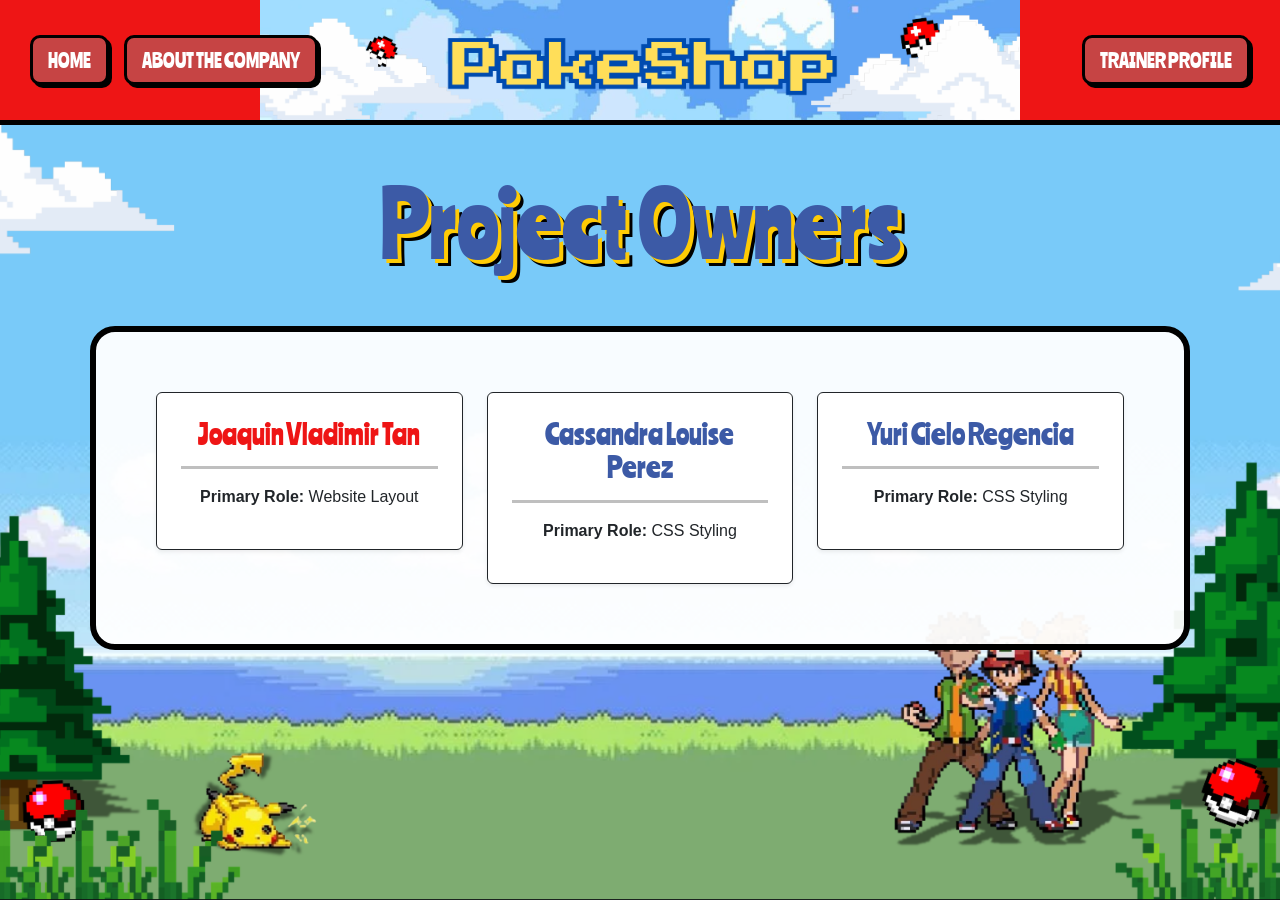
==== about.html @ a9708302 "Update about.html" ====
<!DOCTYPE html>
<html lang="en">
<head>
  <meta charset="UTF-8">
  <title>About the Company</title>
  <link href="https://cdn.jsdelivr.net/npm/bootstrap@5.3.0/dist/css/bootstrap.min.css" rel="stylesheet">
  <link rel="stylesheet" href="style.css">
  <link href="https://fonts.googleapis.com/css2?family=Ranchers&display=swap" rel="stylesheet">
</head>
<body>

  <header>
    <div class="top-header">
      <div class="header-left">
        <a href="index.html">HOME</a>
        <a href="about.html">ABOUT THE COMPANY</a>
      </div>
      <div class="header-right">
        <a href="#">TRAINER PROFILE</a>
      </div>
    </div>
  </header>

  <div class="greet"><h1>Project Owners</h1></div>

  <div id="wrapper" class="mx-auto" style="max-width: 1100px; margin-top: 50px;">
    <div style="background: rgba(255,255,255,0.95); border: 6px solid #000; border-radius: 25px; padding: 60px;">
      
      <div class="row text-center gy-4">
        <div class="col-md-4">
          <div class="p-4 border border-dark rounded bg-white shadow-sm">
            <h3 style="font-family:'Ranchers'; color:#EE1515;">Joaquin Vladimir Tan</h3>
            <hr style="border-top: 3px solid #000;">
            <p><strong>Primary Role:</strong> Website Layout</p>
          </div>
        </div>
        <div class="col-md-4">
          <div class="p-4 border border-dark rounded bg-white shadow-sm">
            <h3 style="font-family:'Ranchers'; color:#3C5AA6;">Cassandra Louise Perez</h3>
            <hr style="border-top: 3px solid #000;">
            <p><strong>Primary Role:</strong> CSS Styling</p>
          </div>
        </div>
        <div class="col-md-4">
          <div class="p-4 border border-dark rounded bg-white shadow-sm">
            <h3 style="font-family:'Ranchers'; color:#3C5AA6;">Yuri Cielo Regencia</h3>
            <hr style="border-top: 3px solid #000;">
            <p><strong>Primary Role:</strong> CSS Styling</p>
          </div>
        </div>
      </div>

    </div>
  </div>

</body>
</html>

    </div>
  </div>

</body>
</html>
---- style.css ----
@import url('https://fonts.googleapis.com/css2?family=Ranchers&display=swap');

body {
    background: url('background.png') no-repeat center center fixed;
    background-size: cover;
    margin: 0;
    font-family: 'Segoe UI', Arial, sans-serif;
}

header {
    width: 100%;
    position: sticky;
    top: 0;
    z-index: 1000;
    background-color: #EE1515;
    border-bottom: 5px solid #000;
}

.top-header {
    display: flex;
    justify-content: space-between;
    align-items: center;
    padding: 10px 30px;
    height: 120px;
    background: url('header.png') no-repeat center;
    background-size: contain;
}

.header-left, .header-right {
    display: flex;
    gap: 15px;
    z-index: 2;
}

.top-header a {
    color: white !important;
    text-decoration: none;
    font-family: 'Ranchers', cursive;
    background-color: #C64444;
    padding: 8px 15px;
    border: 3px solid #000;
    border-radius: 10px;
    box-shadow: 3px 3px 0px #000;
    font-size: 1.2rem;
}

.top-header a:hover {
    background-color: #FFCB05;
    color: #000 !important;
}

.sub-nav {
    background-color: #333;
    display: flex;
    justify-content: center;
    gap: 50px;
    padding: 12px;
    border-bottom: 5px solid #000;
}

.sub-nav a {
    color: white;
    text-decoration: none;
    font-family: 'Ranchers', cursive;
    font-size: 1.6rem;
    letter-spacing: 2px;
    text-shadow: 2px 2px 0px #000;
}

.sub-nav a:hover {
    color: #FFCB05;
}

.greet h1 {
    font-family: 'Ranchers', cursive;
    font-size: 5.5rem;
    text-align: center;
    color: #3C5AA6;
    text-shadow: 4px 4px 0px #FFCB05, 7px 7px 0px #000;
    margin: 45px 0;
}

#wrapper {
    background: transparent;
}

.type-label {
    background: #333;
    color: white;
    font-family: 'Ranchers', cursive;
    padding: 12px 35px;
    border-radius: 50px;
    display: inline-block;
    margin-bottom: 35px;
    border: 4px solid #000;
}

.product {
    background: rgba(255, 255, 255, 0.9);
    border: 4px solid #000;
    border-radius: 15px;
    width: 220px;
    padding: 20px;
    text-align: center;
    transition: transform 0.2s;
}

.product:hover {
    transform: translateY(-10px);
}

.product img { width: 130px; height: 130px; }

.prod-name { font-family: 'Ranchers', cursive; font-size: 1.6rem; margin: 15px 0 5px; }

.prod-price { color: #2E7D32; font-weight: bold; font-size: 1.2rem; margin-bottom: 15px; }

.add-btn {
    background: #EE1515;
    color: white;
    border: 3px solid #000;
    border-radius: 8px;
    width: 100%;
    padding: 8px;
    font-family: 'Ranchers', cursive;
}

#cart-section {
    width: 400px;
    background: rgba(255, 255, 255, 0.95);
    border: 6px solid #000;
    border-radius: 20px;
    height: fit-content;
    position: sticky;
    top: 180px;
}

.cart-header, .checkout-header {
    color: #EE1515;
    font-family: 'Ranchers', cursive;
    text-align: center;
    font-size: 2.8rem;
    padding-top: 20px;
}

.cart-body { padding: 30px; }

.confirm-btn {
    background: #EE1515;
    color: white;
    border: 4px solid #000;
    border-radius: 12px;
    width: 100%;
    padding: 15px;
    font-family: 'Ranchers', cursive;
    font-size: 1.6rem;
}

.pokeball-icon {
    width: 70px;
    height: 70px;
    background: white;
    border: 5px solid #000;
    border-radius: 50%;
    position: absolute;
    bottom: 20px;
    right: 20px;
    box-shadow: inset 0 -35px 0 0 #EE1515;
}
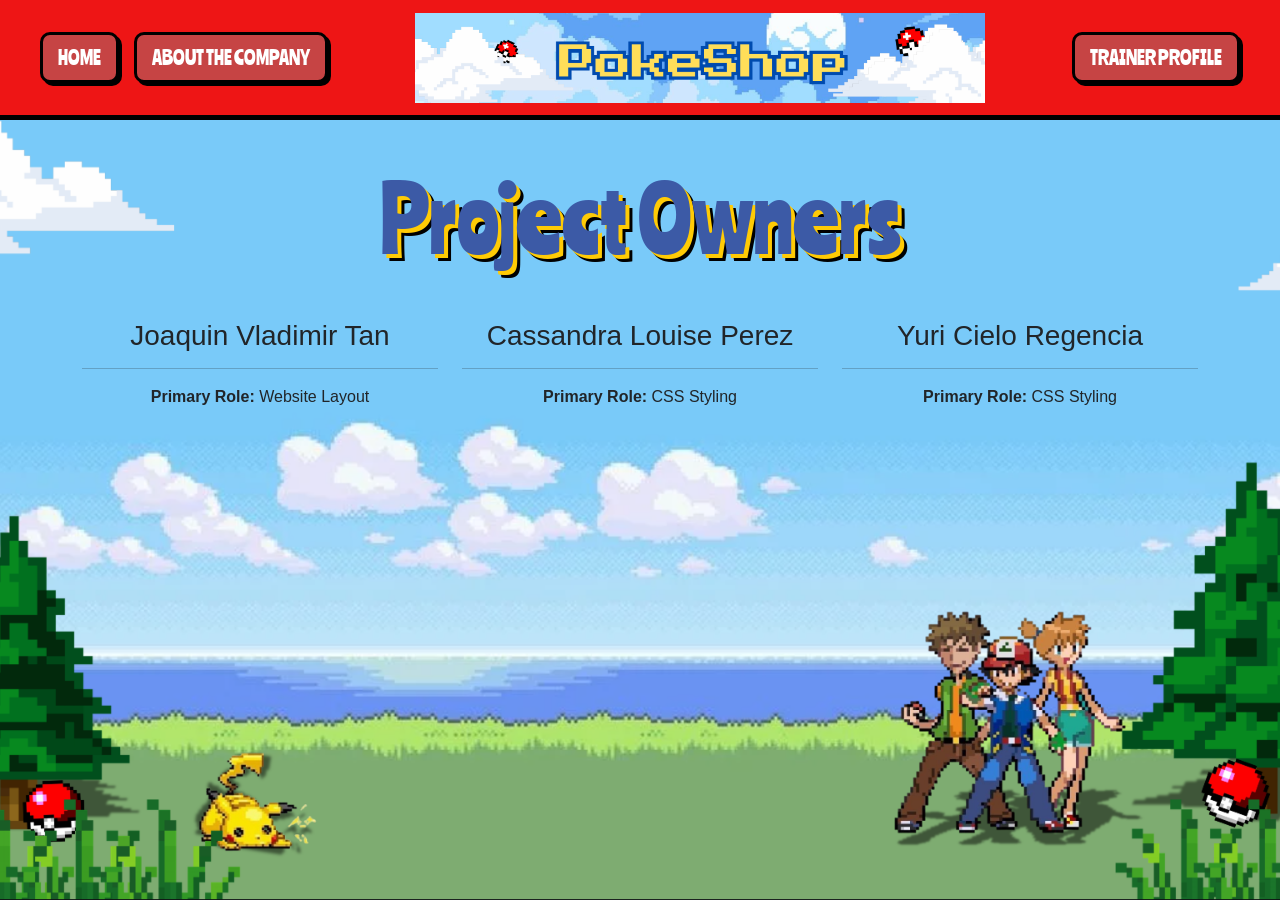
==== commit e94af0e5: "Update about.html" ====
--- a/about.html
+++ b/about.html
@@ -4,60 +4,61 @@
   <meta charset="UTF-8">
   <title>About the Company</title>
   <link href="https://cdn.jsdelivr.net/npm/bootstrap@5.3.0/dist/css/bootstrap.min.css" rel="stylesheet">
+  <link rel="preconnect" href="https://fonts.googleapis.com">
+  <link rel="preconnect" href="https://fonts.gstatic.com" crossorigin>
+  <link href="https://fonts.googleapis.com/css2?family=Ranchers&display=swap" rel="stylesheet">
   <link rel="stylesheet" href="style.css">
-  <link href="https://fonts.googleapis.com/css2?family=Ranchers&display=swap" rel="stylesheet">
 </head>
 <body>
 
   <header>
     <div class="top-header">
       <div class="header-left">
-        <a href="index.html">HOME</a>
-        <a href="about.html">ABOUT THE COMPANY</a>
+        <a href="index.html" class="poke-btn">HOME</a>
+        <a href="about.html" class="poke-btn">ABOUT THE COMPANY</a>
+      </div>
+      <div class="header-center">
+        <img src="header.png" alt="PokeShop" class="logo-img">
       </div>
       <div class="header-right">
-        <a href="#">TRAINER PROFILE</a>
+        <a href="#" class="poke-btn">TRAINER PROFILE</a>
       </div>
     </div>
   </header>
 
   <div class="greet"><h1>Project Owners</h1></div>
 
-  <div id="wrapper" class="mx-auto" style="max-width: 1100px; margin-top: 50px;">
-    <div style="background: rgba(255,255,255,0.95); border: 6px solid #000; border-radius: 25px; padding: 60px;">
-      
+  <div id="wrapper" class="container mt-5">
+    <div class="owner-box">
       <div class="row text-center gy-4">
+        
         <div class="col-md-4">
-          <div class="p-4 border border-dark rounded bg-white shadow-sm">
-            <h3 style="font-family:'Ranchers'; color:#EE1515;">Joaquin Vladimir Tan</h3>
-            <hr style="border-top: 3px solid #000;">
+          <div class="owner-card">
+            <h3 class="owner-name text-red">Joaquin Vladimir Tan</h3>
+            <hr class="thick-hr">
             <p><strong>Primary Role:</strong> Website Layout</p>
           </div>
         </div>
+
         <div class="col-md-4">
-          <div class="p-4 border border-dark rounded bg-white shadow-sm">
-            <h3 style="font-family:'Ranchers'; color:#3C5AA6;">Cassandra Louise Perez</h3>
-            <hr style="border-top: 3px solid #000;">
+          <div class="owner-card">
+            <h3 class="owner-name text-blue">Cassandra Louise Perez</h3>
+            <hr class="thick-hr">
             <p><strong>Primary Role:</strong> CSS Styling</p>
           </div>
         </div>
+
         <div class="col-md-4">
-          <div class="p-4 border border-dark rounded bg-white shadow-sm">
-            <h3 style="font-family:'Ranchers'; color:#3C5AA6;">Yuri Cielo Regencia</h3>
-            <hr style="border-top: 3px solid #000;">
+          <div class="owner-card">
+            <h3 class="owner-name text-blue">Yuri Cielo Regencia</h3>
+            <hr class="thick-hr">
             <p><strong>Primary Role:</strong> CSS Styling</p>
           </div>
         </div>
+
       </div>
-
     </div>
   </div>
 
 </body>
 </html>
-
-    </div>
-  </div>
-
-</body>
-</html>
--- a/style.css
+++ b/style.css
@@ -6,24 +6,68 @@
     margin: 0;
     font-family: 'Segoe UI', Arial, sans-serif;
 }
-
 header {
     width: 100%;
     position: sticky;
     top: 0;
-    z-index: 1000;
+    z-index: 2000;
+}
+
+.top-header {
     background-color: #EE1515;
-    border-bottom: 5px solid #000;
-}
-
-.top-header {
+    height: 120px;
     display: flex;
     justify-content: space-between;
     align-items: center;
-    padding: 10px 30px;
-    height: 120px;
-    background: url('header.png') no-repeat center;
-    background-size: contain;
+    padding: 0 40px;
+    border-bottom: 5px solid #000;
+}
+
+.logo-img {
+    height: 90px;
+    width: auto;
+}
+
+/* Fixes the "tiny blue text" issue */
+.nav-box {
+    background-color: #C64444;
+    color: white !important;
+    text-decoration: none !important;
+    font-family: 'Ranchers', cursive;
+    padding: 10px 20px;
+    border: 3px solid #000;
+    border-radius: 8px;
+    box-shadow: 3px 3px 0px #000;
+    font-size: 1.1rem;
+}
+
+.nav-box:hover {
+    background-color: #FFCB05;
+    color: #000 !important;
+}
+
+.sub-nav {
+    background-color: #333;
+    display: flex;
+    justify-content: center;
+    gap: 40px;
+    padding: 10px;
+    border-bottom: 5px solid #000;
+}
+
+.sub-nav a {
+    color: white;
+    text-decoration: none;
+    font-family: 'Ranchers', cursive;
+    font-size: 1.4rem;
+    text-shadow: 2px 2px 0px #000;
+}
+
+/* Prevents the 'Welcome' text from overlapping */
+.greet {
+    margin-top: 40px;
+    position: relative;
+    z-index: 1;
 }
 
 .header-left, .header-right {
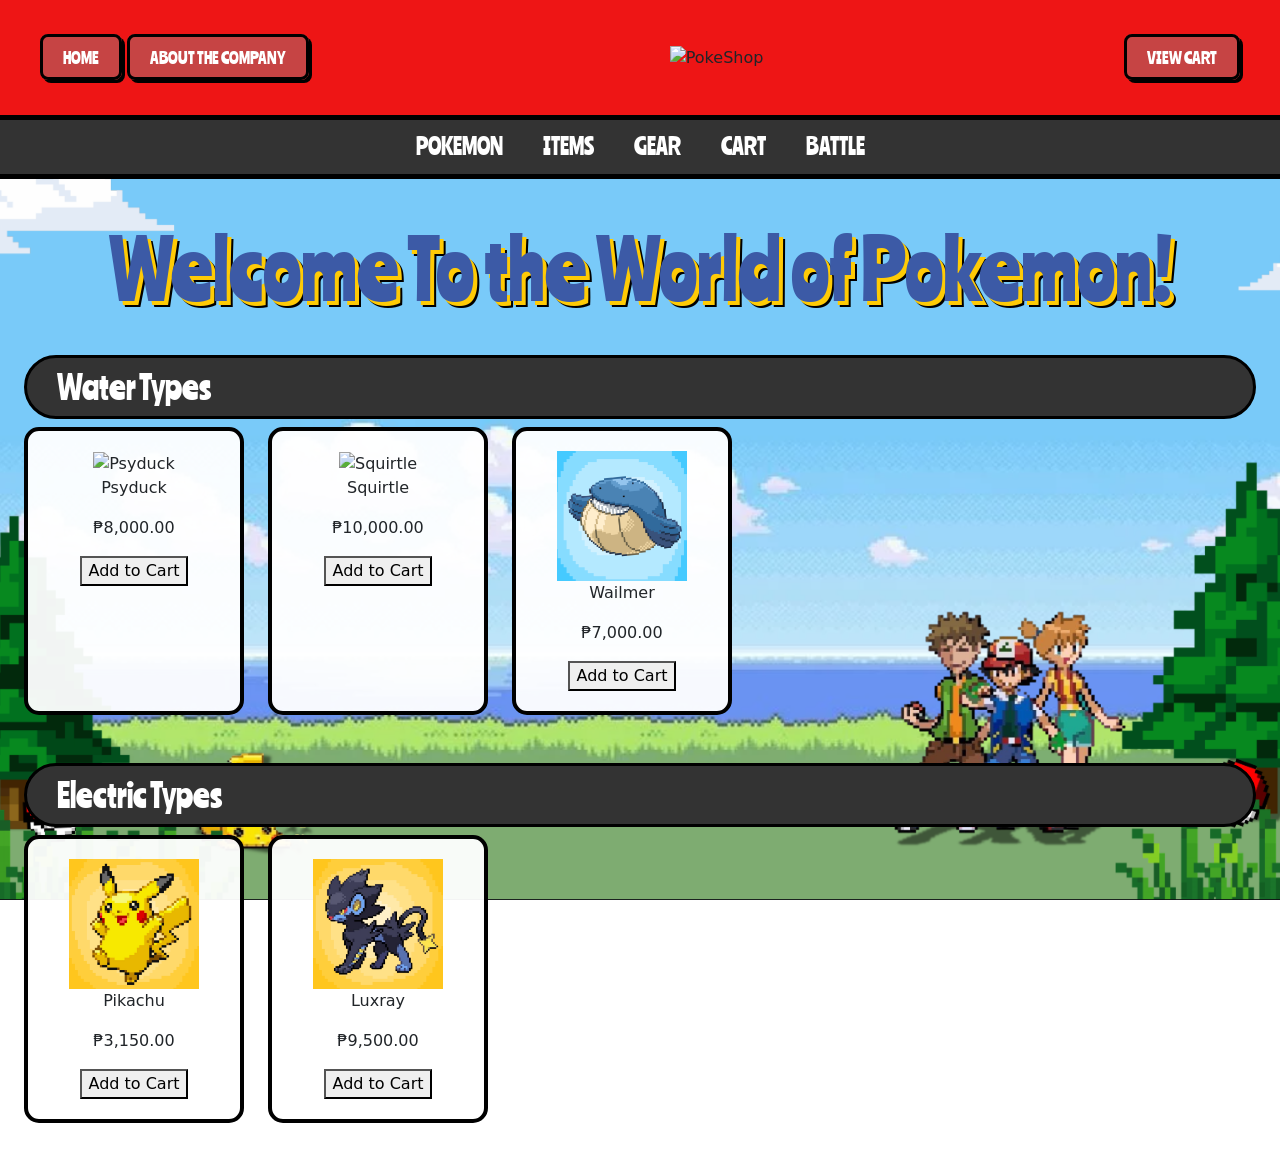
==== commit 6a848b97: "Update about.html" ====
--- a/about.html
+++ b/about.html
@@ -1,64 +1,82 @@
 <!DOCTYPE html>
 <html lang="en">
 <head>
-  <meta charset="UTF-8">
-  <title>About the Company</title>
-  <link href="https://cdn.jsdelivr.net/npm/bootstrap@5.3.0/dist/css/bootstrap.min.css" rel="stylesheet">
-  <link rel="preconnect" href="https://fonts.googleapis.com">
-  <link rel="preconnect" href="https://fonts.gstatic.com" crossorigin>
-  <link href="https://fonts.googleapis.com/css2?family=Ranchers&display=swap" rel="stylesheet">
-  <link rel="stylesheet" href="style.css">
+    <meta charset="UTF-8">
+    <title>Pokemon Shopping Center</title>
+    <link href="https://cdn.jsdelivr.net/npm/bootstrap@5.3.0/dist/css/bootstrap.min.css" rel="stylesheet">
+    <link rel="preconnect" href="https://fonts.googleapis.com">
+    <link rel="preconnect" href="https://fonts.gstatic.com" crossorigin>
+    <link href="https://fonts.googleapis.com/css2?family=Ranchers&display=swap" rel="stylesheet">
+    <link rel="stylesheet" href="style.css">
 </head>
 <body>
+    <header>
+        <div class="top-header">
+            <div class="header-left">
+                <a href="index.html" class="poke-btn">HOME</a>
+                <a href="about.html" class="poke-btn">ABOUT THE COMPANY</a>
+            </div>
+            <div class="header-center">
+                <img src="Header.png" alt="PokeShop" class="logo-img">
+            </div>
+            <div class="header-right">
+                <a href="checkout.html" class="poke-btn">VIEW CART</a>
+            </div>
+        </div>
+        <nav class="sub-nav">
+            <a href="#">POKEMON</a>
+            <a href="#">ITEMS</a>
+            <a href="#">GEAR</a>
+            <a href="checkout.html">CART</a>
+            <a href="#">BATTLE</a>
+        </nav>
+    </header>
 
-  <header>
-    <div class="top-header">
-      <div class="header-left">
-        <a href="index.html" class="poke-btn">HOME</a>
-        <a href="about.html" class="poke-btn">ABOUT THE COMPANY</a>
-      </div>
-      <div class="header-center">
-        <img src="header.png" alt="PokeShop" class="logo-img">
-      </div>
-      <div class="header-right">
-        <a href="#" class="poke-btn">TRAINER PROFILE</a>
-      </div>
+    <div class="greet">
+        <h1>Welcome To the World of Pokemon!</h1>
     </div>
-  </header>
 
-  <div class="greet"><h1>Project Owners</h1></div>
+    <div id="wrapper" class="d-flex gap-3 px-4">
+        <div id="catalog" class="flex-grow-1">
+            <h2 class="type-label">Water Types</h2>
+            <div class="category d-flex flex-wrap gap-4 mb-5">
+                <div class="product">
+                    <img src="Psyduck.png" alt="Psyduck">
+                    <p class="prod-name">Psyduck</p>
+                    <p class="prod-price">₱8,000.00</p>
+                    <button class="add-btn" onclick="addToCart('Psyduck', 8000)">Add to Cart</button>
+                </div>
+                <div class="product">
+                    <img src="Squirtle.png" alt="Squirtle">
+                    <p class="prod-name">Squirtle</p>
+                    <p class="prod-price">₱10,000.00</p>
+                    <button class="add-btn" onclick="addToCart('Squirtle', 10000)">Add to Cart</button>
+                </div>
+                <div class="product">
+                    <img src="Wailmer.png" alt="Wailmer">
+                    <p class="prod-name">Wailmer</p>
+                    <p class="prod-price">₱7,000.00</p>
+                    <button class="add-btn" onclick="addToCart('Wailmer', 7000)">Add to Cart</button>
+                </div>
+            </div>
 
-  <div id="wrapper" class="container mt-5">
-    <div class="owner-box">
-      <div class="row text-center gy-4">
-        
-        <div class="col-md-4">
-          <div class="owner-card">
-            <h3 class="owner-name text-red">Joaquin Vladimir Tan</h3>
-            <hr class="thick-hr">
-            <p><strong>Primary Role:</strong> Website Layout</p>
-          </div>
+            <h2 class="type-label">Electric Types</h2>
+            <div class="category d-flex flex-wrap gap-4 mb-5">
+                <div class="product">
+                    <img src="Pikachu.png" alt="Pikachu">
+                    <p class="prod-name">Pikachu</p>
+                    <p class="prod-price">₱3,150.00</p>
+                    <button class="add-btn" onclick="addToCart('Pikachu', 3150)">Add to Cart</button>
+                </div>
+                <div class="product">
+                    <img src="Luxray.png" alt="Luxray">
+                    <p class="prod-name">Luxray</p>
+                    <p class="prod-price">₱9,500.00</p>
+                    <button class="add-btn" onclick="addToCart('Luxray', 9500)">Add to Cart</button>
+                </div>
+            </div>
         </div>
-
-        <div class="col-md-4">
-          <div class="owner-card">
-            <h3 class="owner-name text-blue">Cassandra Louise Perez</h3>
-            <hr class="thick-hr">
-            <p><strong>Primary Role:</strong> CSS Styling</p>
-          </div>
-        </div>
-
-        <div class="col-md-4">
-          <div class="owner-card">
-            <h3 class="owner-name text-blue">Yuri Cielo Regencia</h3>
-            <hr class="thick-hr">
-            <p><strong>Primary Role:</strong> CSS Styling</p>
-          </div>
-        </div>
-
-      </div>
     </div>
-  </div>
-
+    <script src="script.js"></script>
 </body>
 </html>
--- a/style.css
+++ b/style.css
@@ -4,8 +4,8 @@
     background: url('background.png') no-repeat center center fixed;
     background-size: cover;
     margin: 0;
-    font-family: 'Segoe UI', Arial, sans-serif;
 }
+
 header {
     width: 100%;
     position: sticky;
@@ -23,13 +23,9 @@
     border-bottom: 5px solid #000;
 }
 
-.logo-img {
-    height: 90px;
-    width: auto;
-}
+.logo-img { height: 90px; width: auto; }
 
-/* Fixes the "tiny blue text" issue */
-.nav-box {
+.poke-btn {
     background-color: #C64444;
     color: white !important;
     text-decoration: none !important;
@@ -38,12 +34,6 @@
     border: 3px solid #000;
     border-radius: 8px;
     box-shadow: 3px 3px 0px #000;
-    font-size: 1.1rem;
-}
-
-.nav-box:hover {
-    background-color: #FFCB05;
-    color: #000 !important;
 }
 
 .sub-nav {
@@ -60,154 +50,63 @@
     text-decoration: none;
     font-family: 'Ranchers', cursive;
     font-size: 1.4rem;
-    text-shadow: 2px 2px 0px #000;
-}
-
-/* Prevents the 'Welcome' text from overlapping */
-.greet {
-    margin-top: 40px;
-    position: relative;
-    z-index: 1;
-}
-
-.header-left, .header-right {
-    display: flex;
-    gap: 15px;
-    z-index: 2;
-}
-
-.top-header a {
-    color: white !important;
-    text-decoration: none;
-    font-family: 'Ranchers', cursive;
-    background-color: #C64444;
-    padding: 8px 15px;
-    border: 3px solid #000;
-    border-radius: 10px;
-    box-shadow: 3px 3px 0px #000;
-    font-size: 1.2rem;
-}
-
-.top-header a:hover {
-    background-color: #FFCB05;
-    color: #000 !important;
-}
-
-.sub-nav {
-    background-color: #333;
-    display: flex;
-    justify-content: center;
-    gap: 50px;
-    padding: 12px;
-    border-bottom: 5px solid #000;
-}
-
-.sub-nav a {
-    color: white;
-    text-decoration: none;
-    font-family: 'Ranchers', cursive;
-    font-size: 1.6rem;
-    letter-spacing: 2px;
-    text-shadow: 2px 2px 0px #000;
-}
-
-.sub-nav a:hover {
-    color: #FFCB05;
 }
 
 .greet h1 {
     font-family: 'Ranchers', cursive;
-    font-size: 5.5rem;
+    font-size: 5rem;
     text-align: center;
     color: #3C5AA6;
-    text-shadow: 4px 4px 0px #FFCB05, 7px 7px 0px #000;
-    margin: 45px 0;
+    text-shadow: 4px 4px 0px #FFCB05, 6px 6px 0px #000;
+    margin: 40px 0;
 }
 
-#wrapper {
-    background: transparent;
+.owner-box {
+    background: rgba(255,255,255,0.95);
+    border: 6px solid #000;
+    border-radius: 25px;
+    padding: 50px;
 }
+
+.owner-card {
+    background: white;
+    border: 3px solid #000;
+    padding: 20px;
+    border-radius: 15px;
+}
+
+.product {
+    background: rgba(255, 255, 255, 0.95);
+    border: 4px solid #000;
+    border-radius: 15px;
+    width: 220px;
+    padding: 20px;
+    text-align: center;
+}
+
+.product img { height: 130px; object-fit: contain; }
 
 .type-label {
     background: #333;
     color: white;
     font-family: 'Ranchers', cursive;
-    padding: 12px 35px;
+    padding: 10px 30px;
     border-radius: 50px;
-    display: inline-block;
-    margin-bottom: 35px;
-    border: 4px solid #000;
+    border: 3px solid #000;
 }
-
-.product {
-    background: rgba(255, 255, 255, 0.9);
-    border: 4px solid #000;
-    border-radius: 15px;
-    width: 220px;
-    padding: 20px;
-    text-align: center;
-    transition: transform 0.2s;
-}
-
-.product:hover {
-    transform: translateY(-10px);
-}
-
-.product img { width: 130px; height: 130px; }
-
-.prod-name { font-family: 'Ranchers', cursive; font-size: 1.6rem; margin: 15px 0 5px; }
-
-.prod-price { color: #2E7D32; font-weight: bold; font-size: 1.2rem; margin-bottom: 15px; }
-
-.add-btn {
-    background: #EE1515;
-    color: white;
-    border: 3px solid #000;
-    border-radius: 8px;
-    width: 100%;
-    padding: 8px;
-    font-family: 'Ranchers', cursive;
-}
-
-#cart-section {
-    width: 400px;
-    background: rgba(255, 255, 255, 0.95);
-    border: 6px solid #000;
-    border-radius: 20px;
-    height: fit-content;
-    position: sticky;
-    top: 180px;
-}
-
-.cart-header, .checkout-header {
-    color: #EE1515;
-    font-family: 'Ranchers', cursive;
-    text-align: center;
-    font-size: 2.8rem;
-    padding-top: 20px;
-}
-
-.cart-body { padding: 30px; }
 
 .confirm-btn {
     background: #EE1515;
     color: white;
     border: 4px solid #000;
-    border-radius: 12px;
     width: 100%;
     padding: 15px;
     font-family: 'Ranchers', cursive;
-    font-size: 1.6rem;
+    font-size: 1.8rem;
+    border-radius: 12px;
 }
 
-.pokeball-icon {
-    width: 70px;
-    height: 70px;
-    background: white;
-    border: 5px solid #000;
-    border-radius: 50%;
-    position: absolute;
-    bottom: 20px;
-    right: 20px;
-    box-shadow: inset 0 -35px 0 0 #EE1515;
-}
+.custom-input { border: 3px solid #000 !important; padding: 12px !important; }
+.text-red { color: #EE1515; font-family: 'Ranchers'; }
+.text-blue { color: #3C5AA6; font-family: 'Ranchers'; }
+.thick-hr { border-top: 3px solid #000; opacity: 1; }
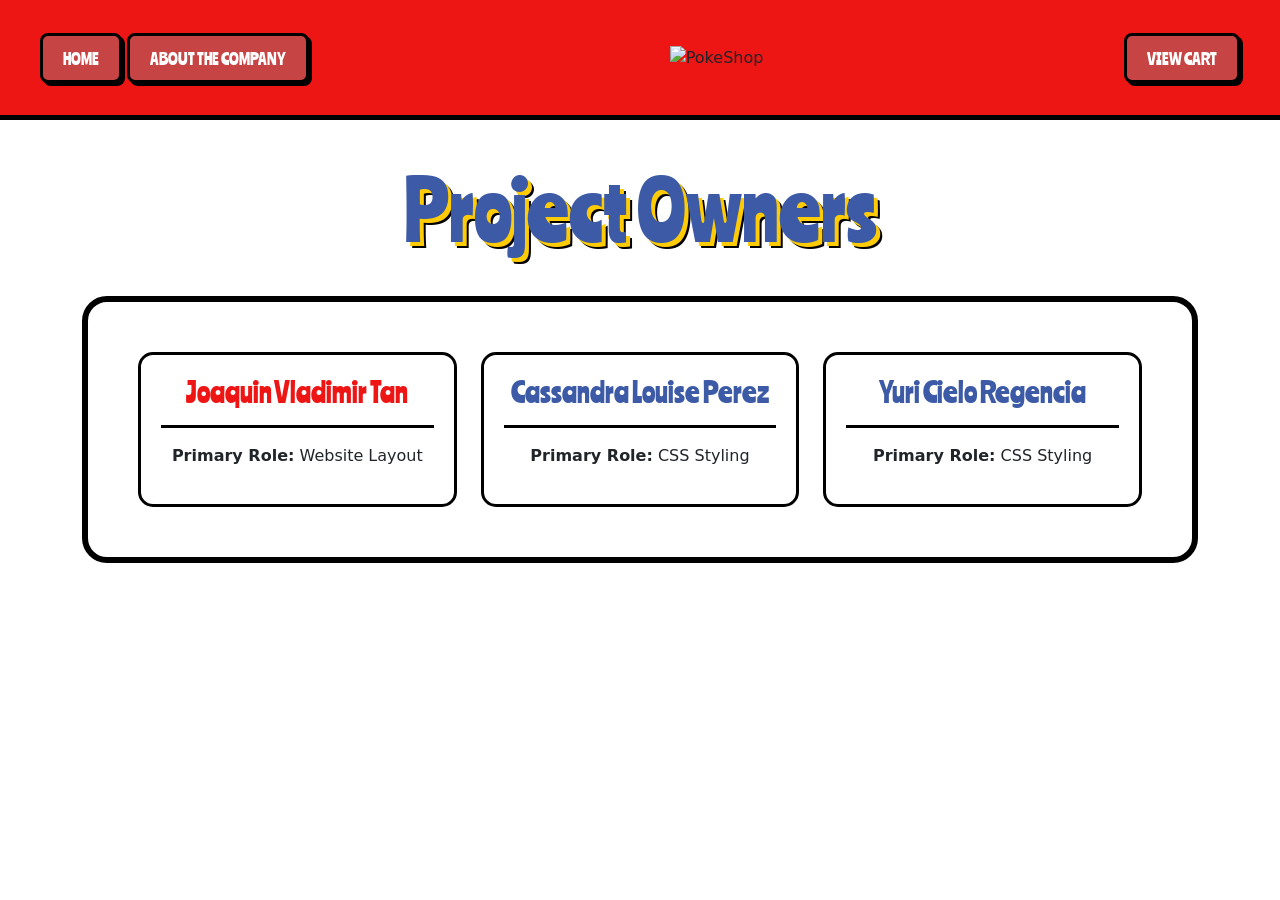
==== commit f831b33d: "Update about.html" ====
--- a/about.html
+++ b/about.html
@@ -2,12 +2,10 @@
 <html lang="en">
 <head>
     <meta charset="UTF-8">
-    <title>Pokemon Shopping Center</title>
+    <title>About the Company</title>
     <link href="https://cdn.jsdelivr.net/npm/bootstrap@5.3.0/dist/css/bootstrap.min.css" rel="stylesheet">
-    <link rel="preconnect" href="https://fonts.googleapis.com">
-    <link rel="preconnect" href="https://fonts.gstatic.com" crossorigin>
+    <link rel="stylesheet" href="style.css">
     <link href="https://fonts.googleapis.com/css2?family=Ranchers&display=swap" rel="stylesheet">
-    <link rel="stylesheet" href="style.css">
 </head>
 <body>
     <header>
@@ -23,56 +21,33 @@
                 <a href="checkout.html" class="poke-btn">VIEW CART</a>
             </div>
         </div>
-        <nav class="sub-nav">
-            <a href="#">POKEMON</a>
-            <a href="#">ITEMS</a>
-            <a href="#">GEAR</a>
-            <a href="checkout.html">CART</a>
-            <a href="#">BATTLE</a>
-        </nav>
     </header>
 
-    <div class="greet">
-        <h1>Welcome To the World of Pokemon!</h1>
-    </div>
+    <div class="greet"><h1>Project Owners</h1></div>
 
-    <div id="wrapper" class="d-flex gap-3 px-4">
-        <div id="catalog" class="flex-grow-1">
-            <h2 class="type-label">Water Types</h2>
-            <div class="category d-flex flex-wrap gap-4 mb-5">
-                <div class="product">
-                    <img src="Psyduck.png" alt="Psyduck">
-                    <p class="prod-name">Psyduck</p>
-                    <p class="prod-price">₱8,000.00</p>
-                    <button class="add-btn" onclick="addToCart('Psyduck', 8000)">Add to Cart</button>
+    <div id="wrapper" class="container">
+        <div class="owner-box">
+            <div class="row text-center gy-4">
+                <div class="col-md-4">
+                    <div class="owner-card">
+                        <h3 class="owner-name text-red">Joaquin Vladimir Tan</h3>
+                        <hr class="thick-hr">
+                        <p><strong>Primary Role:</strong> Website Layout</p>
+                    </div>
                 </div>
-                <div class="product">
-                    <img src="Squirtle.png" alt="Squirtle">
-                    <p class="prod-name">Squirtle</p>
-                    <p class="prod-price">₱10,000.00</p>
-                    <button class="add-btn" onclick="addToCart('Squirtle', 10000)">Add to Cart</button>
+                <div class="col-md-4">
+                    <div class="owner-card">
+                        <h3 class="owner-name text-blue">Cassandra Louise Perez</h3>
+                        <hr class="thick-hr">
+                        <p><strong>Primary Role:</strong> CSS Styling</p>
+                    </div>
                 </div>
-                <div class="product">
-                    <img src="Wailmer.png" alt="Wailmer">
-                    <p class="prod-name">Wailmer</p>
-                    <p class="prod-price">₱7,000.00</p>
-                    <button class="add-btn" onclick="addToCart('Wailmer', 7000)">Add to Cart</button>
-                </div>
-            </div>
-
-            <h2 class="type-label">Electric Types</h2>
-            <div class="category d-flex flex-wrap gap-4 mb-5">
-                <div class="product">
-                    <img src="Pikachu.png" alt="Pikachu">
-                    <p class="prod-name">Pikachu</p>
-                    <p class="prod-price">₱3,150.00</p>
-                    <button class="add-btn" onclick="addToCart('Pikachu', 3150)">Add to Cart</button>
-                </div>
-                <div class="product">
-                    <img src="Luxray.png" alt="Luxray">
-                    <p class="prod-name">Luxray</p>
-                    <p class="prod-price">₱9,500.00</p>
-                    <button class="add-btn" onclick="addToCart('Luxray', 9500)">Add to Cart</button>
+                <div class="col-md-4">
+                    <div class="owner-card">
+                        <h3 class="owner-name text-blue">Yuri Cielo Regencia</h3>
+                        <hr class="thick-hr">
+                        <p><strong>Primary Role:</strong> CSS Styling</p>
+                    </div>
                 </div>
             </div>
         </div>
--- a/style.css
+++ b/style.css
@@ -1,7 +1,7 @@
 @import url('https://fonts.googleapis.com/css2?family=Ranchers&display=swap');
 
 body {
-    background: url('background.png') no-repeat center center fixed;
+    background: url('Background.png') no-repeat center center fixed;
     background-size: cover;
     margin: 0;
 }
@@ -34,6 +34,7 @@
     border: 3px solid #000;
     border-radius: 8px;
     box-shadow: 3px 3px 0px #000;
+    display: inline-block;
 }
 
 .sub-nav {
@@ -93,6 +94,18 @@
     padding: 10px 30px;
     border-radius: 50px;
     border: 3px solid #000;
+    display: inline-block;
+    margin-bottom: 20px;
+}
+
+.add-btn {
+    background: #EE1515;
+    color: white;
+    border: 3px solid #000;
+    border-radius: 8px;
+    width: 100%;
+    padding: 8px;
+    font-family: 'Ranchers', cursive;
 }
 
 .confirm-btn {
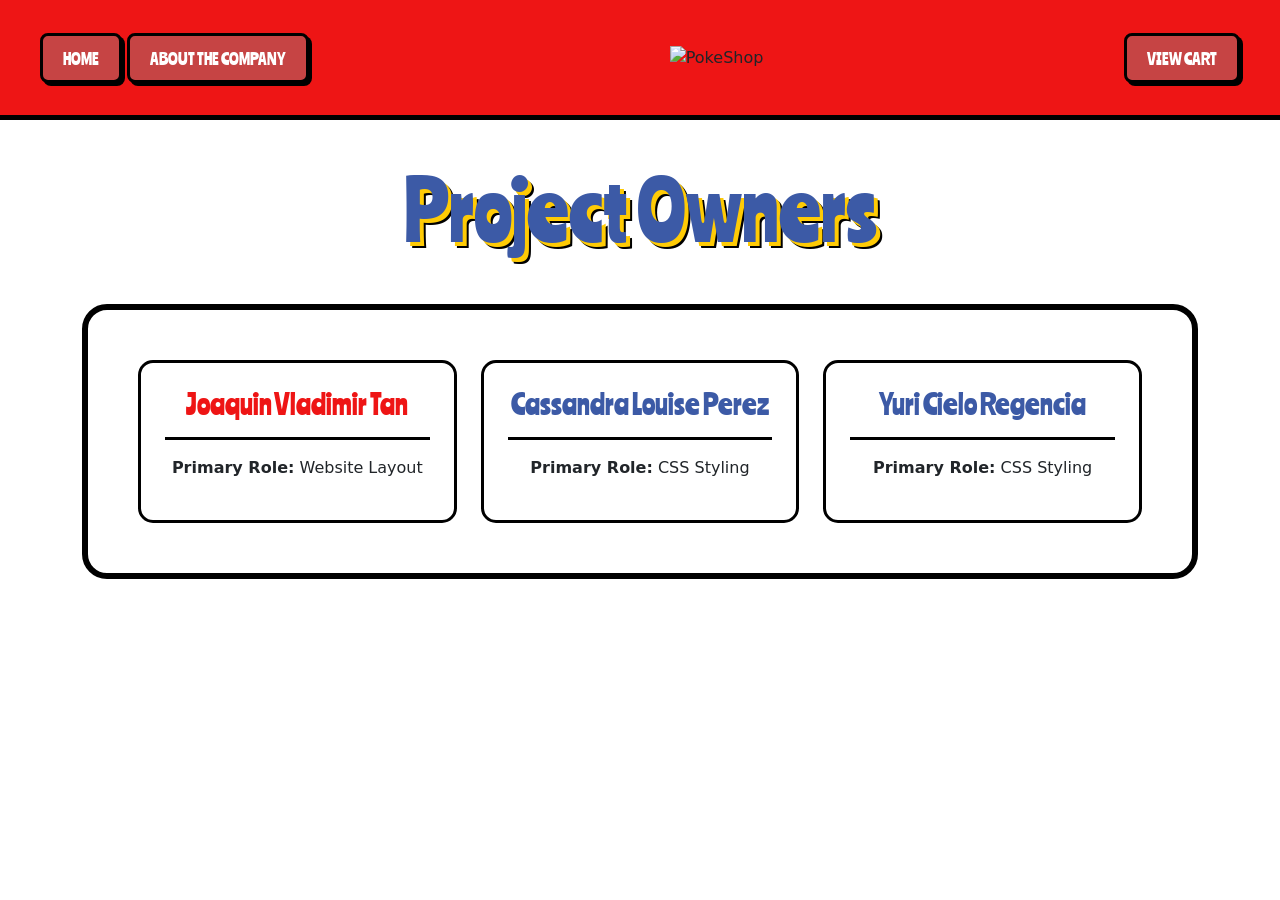
==== commit 7ac64fa7: "Update about.html" ====
--- a/about.html
+++ b/about.html
@@ -25,25 +25,25 @@
 
     <div class="greet"><h1>Project Owners</h1></div>
 
-    <div id="wrapper" class="container">
+    <div id="wrapper" class="container mt-5">
         <div class="owner-box">
             <div class="row text-center gy-4">
                 <div class="col-md-4">
-                    <div class="owner-card">
+                    <div class="owner-card p-4">
                         <h3 class="owner-name text-red">Joaquin Vladimir Tan</h3>
                         <hr class="thick-hr">
                         <p><strong>Primary Role:</strong> Website Layout</p>
                     </div>
                 </div>
                 <div class="col-md-4">
-                    <div class="owner-card">
+                    <div class="owner-card p-4">
                         <h3 class="owner-name text-blue">Cassandra Louise Perez</h3>
                         <hr class="thick-hr">
                         <p><strong>Primary Role:</strong> CSS Styling</p>
                     </div>
                 </div>
                 <div class="col-md-4">
-                    <div class="owner-card">
+                    <div class="owner-card p-4">
                         <h3 class="owner-name text-blue">Yuri Cielo Regencia</h3>
                         <hr class="thick-hr">
                         <p><strong>Primary Role:</strong> CSS Styling</p>
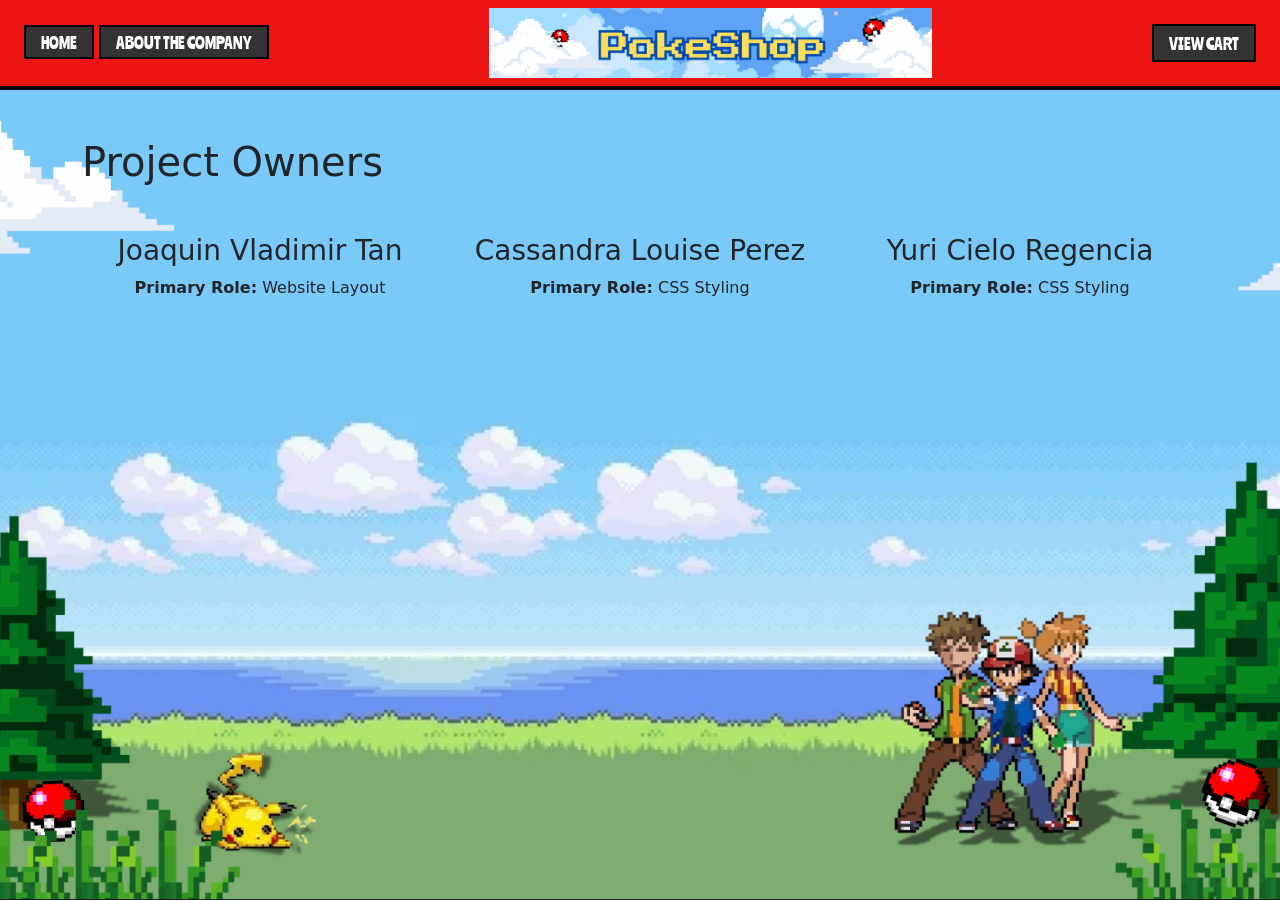
==== commit 808d93b6: "Update about.html" ====
--- a/about.html
+++ b/about.html
@@ -4,54 +4,40 @@
     <meta charset="UTF-8">
     <title>About the Company</title>
     <link href="https://cdn.jsdelivr.net/npm/bootstrap@5.3.0/dist/css/bootstrap.min.css" rel="stylesheet">
+    <link href="https://fonts.googleapis.com/css2?family=Ranchers&display=swap" rel="stylesheet">
     <link rel="stylesheet" href="style.css">
-    <link href="https://fonts.googleapis.com/css2?family=Ranchers&display=swap" rel="stylesheet">
 </head>
-<body>
-    <header>
-        <div class="top-header">
-            <div class="header-left">
-                <a href="index.html" class="poke-btn">HOME</a>
-                <a href="about.html" class="poke-btn">ABOUT THE COMPANY</a>
+<body class="about-page">
+    <header class="red-header">
+        <div class="header-main d-flex justify-content-between align-items-center px-4 py-2">
+            <div class="left-nav">
+                <a href="index.html" class="nav-btn">HOME</a>
+                <a href="about.html" class="nav-btn">ABOUT THE COMPANY</a>
             </div>
-            <div class="header-center">
-                <img src="Header.png" alt="PokeShop" class="logo-img">
-            </div>
-            <div class="header-right">
-                <a href="checkout.html" class="poke-btn">VIEW CART</a>
+            <img src="header.png" alt="PokeShop" class="main-logo">
+            <div class="right-nav">
+                <div class="profile-bar">VIEW CART</div>
             </div>
         </div>
     </header>
 
-    <div class="greet"><h1>Project Owners</h1></div>
-
-    <div id="wrapper" class="container mt-5">
-        <div class="owner-box">
-            <div class="row text-center gy-4">
-                <div class="col-md-4">
-                    <div class="owner-card p-4">
-                        <h3 class="owner-name text-red">Joaquin Vladimir Tan</h3>
-                        <hr class="thick-hr">
-                        <p><strong>Primary Role:</strong> Website Layout</p>
-                    </div>
-                </div>
-                <div class="col-md-4">
-                    <div class="owner-card p-4">
-                        <h3 class="owner-name text-blue">Cassandra Louise Perez</h3>
-                        <hr class="thick-hr">
-                        <p><strong>Primary Role:</strong> CSS Styling</p>
-                    </div>
-                </div>
-                <div class="col-md-4">
-                    <div class="owner-card p-4">
-                        <h3 class="owner-name text-blue">Yuri Cielo Regencia</h3>
-                        <hr class="thick-hr">
-                        <p><strong>Primary Role:</strong> CSS Styling</p>
-                    </div>
-                </div>
+    <div class="container mt-5">
+        <h1 class="project-title mb-5">Project Owners</h1>
+        
+        <div class="row text-center owner-row">
+            <div class="col-md-4">
+                <h3 class="owner-name">Joaquin Vladimir Tan</h3>
+                <p class="role-text"><strong>Primary Role:</strong> Website Layout</p>
+            </div>
+            <div class="col-md-4">
+                <h3 class="owner-name">Cassandra Louise Perez</h3>
+                <p class="role-text"><strong>Primary Role:</strong> CSS Styling</p>
+            </div>
+            <div class="col-md-4">
+                <h3 class="owner-name">Yuri Cielo Regencia</h3>
+                <p class="role-text"><strong>Primary Role:</strong> CSS Styling</p>
             </div>
         </div>
     </div>
-    <script src="script.js"></script>
 </body>
 </html>
--- a/style.css
+++ b/style.css
@@ -1,125 +1,32 @@
 @import url('https://fonts.googleapis.com/css2?family=Ranchers&display=swap');
 
 body {
-    background: url('Background.png') no-repeat center center fixed;
-    background-size: cover;
-    margin: 0;
+    background: url('background.png') no-repeat center center fixed !important;
+    background-size: cover !important;
 }
 
-header {
-    width: 100%;
-    position: sticky;
-    top: 0;
-    z-index: 2000;
+.red-header { background: #EE1515; border-bottom: 4px solid #000; }
+.nav-btn { background: #333; color: white !important; border: 2px solid black; padding: 5px 15px; font-family: 'Ranchers'; text-decoration: none; }
+.main-logo { height: 70px; }
+.profile-bar { background: #333; color: white; padding: 5px 15px; border: 2px solid black; font-family: 'Ranchers'; }
+.yellow-box { background: #FFCB05; width: 35px; height: 35px; border: 2px solid black; display: flex; align-items: center; justify-content: center; font-family: 'Ranchers'; font-size: 10px; }
+.sub-nav { background: #222; color: white; padding: 8px; font-family: 'Ranchers'; font-size: 1.2rem; }
+
+.welcome-text {
+    font-family: 'Ranchers'; font-size: 5rem; color: #3C5AA6;
+    text-shadow: 3px 3px 0px #FFCB05, 5px 5px 0px black;
+    margin: 50px 0;
 }
 
-.top-header {
-    background-color: #EE1515;
-    height: 120px;
-    display: flex;
-    justify-content: space-between;
-    align-items: center;
-    padding: 0 40px;
-    border-bottom: 5px solid #000;
+.category-pill { background: #333; color: white; display: inline-block; padding: 10px 30px; border-radius: 30px; border: 3px solid black; font-family: 'Ranchers'; margin-bottom: 20px; }
+
+.poke-grid { display: grid; grid-template-columns: repeat(auto-fill, minmax(180px, 1fr)); gap: 20px; }
+
+.poke-card {
+    background: white; border: 3px solid black; border-radius: 15px; padding: 15px; text-align: center;
 }
+.poke-card img { width: 120px; height: 120px; object-fit: contain; }
+.poke-card button { background: #EE1515; color: white; border: 2px solid black; width: 100%; border-radius: 8px; font-weight: bold; }
 
-.logo-img { height: 90px; width: auto; }
-
-.poke-btn {
-    background-color: #C64444;
-    color: white !important;
-    text-decoration: none !important;
-    font-family: 'Ranchers', cursive;
-    padding: 10px 20px;
-    border: 3px solid #000;
-    border-radius: 8px;
-    box-shadow: 3px 3px 0px #000;
-    display: inline-block;
-}
-
-.sub-nav {
-    background-color: #333;
-    display: flex;
-    justify-content: center;
-    gap: 40px;
-    padding: 10px;
-    border-bottom: 5px solid #000;
-}
-
-.sub-nav a {
-    color: white;
-    text-decoration: none;
-    font-family: 'Ranchers', cursive;
-    font-size: 1.4rem;
-}
-
-.greet h1 {
-    font-family: 'Ranchers', cursive;
-    font-size: 5rem;
-    text-align: center;
-    color: #3C5AA6;
-    text-shadow: 4px 4px 0px #FFCB05, 6px 6px 0px #000;
-    margin: 40px 0;
-}
-
-.owner-box {
-    background: rgba(255,255,255,0.95);
-    border: 6px solid #000;
-    border-radius: 25px;
-    padding: 50px;
-}
-
-.owner-card {
-    background: white;
-    border: 3px solid #000;
-    padding: 20px;
-    border-radius: 15px;
-}
-
-.product {
-    background: rgba(255, 255, 255, 0.95);
-    border: 4px solid #000;
-    border-radius: 15px;
-    width: 220px;
-    padding: 20px;
-    text-align: center;
-}
-
-.product img { height: 130px; object-fit: contain; }
-
-.type-label {
-    background: #333;
-    color: white;
-    font-family: 'Ranchers', cursive;
-    padding: 10px 30px;
-    border-radius: 50px;
-    border: 3px solid #000;
-    display: inline-block;
-    margin-bottom: 20px;
-}
-
-.add-btn {
-    background: #EE1515;
-    color: white;
-    border: 3px solid #000;
-    border-radius: 8px;
-    width: 100%;
-    padding: 8px;
-    font-family: 'Ranchers', cursive;
-}
-
-.confirm-btn {
-    background: #EE1515;
-    color: white;
-    border: 4px solid #000;
-    width: 100%;
-    padding: 15px;
-    font-family: 'Ranchers', cursive;
-    font-size: 1.8rem;
-    border-radius: 12px;
-}
-
-.custom-input { border: 3px solid #000 !important; padding: 12px !important; }
-.text-red { color: #EE1515; font-family: 'Ranchers'; }
-.text-blue { color: #3C5AA6; font-family: 'Ranchers'; }
-.thick-hr { border-top: 3px solid #000; opacity: 1; }
+.side-cart { background: rgba(255, 255, 255, 0.9); border: 4px solid black; border-radius: 20px; position: sticky; top: 20px; }
+.font-ranch { font-family: 'Ranchers'; }
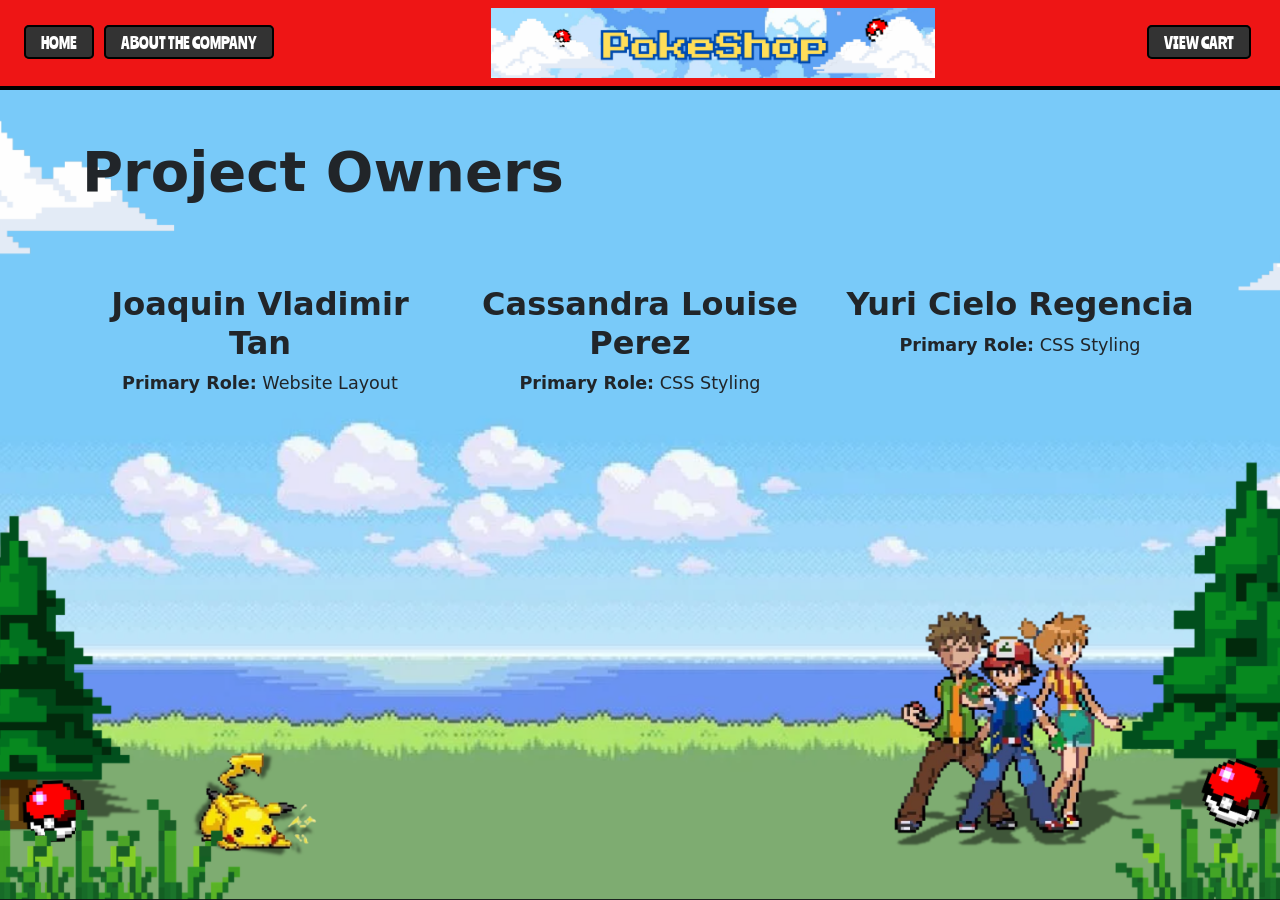
==== commit 340fef47: "Update about.html" ====
--- a/about.html
+++ b/about.html
@@ -16,7 +16,7 @@
             </div>
             <img src="header.png" alt="PokeShop" class="main-logo">
             <div class="right-nav">
-                <div class="profile-bar">VIEW CART</div>
+                <a href="index.html" class="nav-btn">VIEW CART</a>
             </div>
         </div>
     </header>
--- a/style.css
+++ b/style.css
@@ -1,4 +1,9 @@
 @import url('https://fonts.googleapis.com/css2?family=Ranchers&display=swap');
+
+html, body {
+    margin: 0;
+    padding: 0;
+}
 
 body {
     background: url('background.png') no-repeat center center fixed !important;
@@ -6,9 +11,9 @@
 }
 
 .red-header { background: #EE1515; border-bottom: 4px solid #000; }
-.nav-btn { background: #333; color: white !important; border: 2px solid black; padding: 5px 15px; font-family: 'Ranchers'; text-decoration: none; }
+.nav-btn { background: #333; color: white !important; border: 2px solid black; padding: 5px 15px; font-family: 'Ranchers'; text-decoration: none; border-radius: 5px; margin-right: 5px; }
 .main-logo { height: 70px; }
-.profile-bar { background: #333; color: white; padding: 5px 15px; border: 2px solid black; font-family: 'Ranchers'; }
+.profile-bar { background: #333; color: white; padding: 5px 15px; border: 2px solid black; font-family: 'Ranchers'; border-radius: 5px; }
 .yellow-box { background: #FFCB05; width: 35px; height: 35px; border: 2px solid black; display: flex; align-items: center; justify-content: center; font-family: 'Ranchers'; font-size: 10px; }
 .sub-nav { background: #222; color: white; padding: 8px; font-family: 'Ranchers'; font-size: 1.2rem; }
 
@@ -21,12 +26,15 @@
 .category-pill { background: #333; color: white; display: inline-block; padding: 10px 30px; border-radius: 30px; border: 3px solid black; font-family: 'Ranchers'; margin-bottom: 20px; }
 
 .poke-grid { display: grid; grid-template-columns: repeat(auto-fill, minmax(180px, 1fr)); gap: 20px; }
+.poke-card { background: white; border: 3px solid black; border-radius: 15px; padding: 15px; text-align: center; }
+.poke-card img { width: 120px; height: 120px; object-fit: contain; }
+.poke-card button { background: #EE1515; color: white; border: 2px solid black; width: 100%; border-radius: 8px; font-weight: bold; margin-top: 5px; }
 
-.poke-card {
-    background: white; border: 3px solid black; border-radius: 15px; padding: 15px; text-align: center;
-}
-.poke-card img { width: 120px; height: 120px; object-fit: contain; }
-.poke-card button { background: #EE1515; color: white; border: 2px solid black; width: 100%; border-radius: 8px; font-weight: bold; }
+.side-cart { background: rgba(255, 255, 255, 0.95); border: 4px solid black; border-radius: 20px; position: sticky; top: 20px; }
+.font-ranch { font-family: 'Ranchers'; }
 
-.side-cart { background: rgba(255, 255, 255, 0.9); border: 4px solid black; border-radius: 20px; position: sticky; top: 20px; }
-.font-ranch { font-family: 'Ranchers'; }
+/* About Page Styling */
+.project-title { font-weight: bold; font-size: 3.5rem; text-align: left; }
+.owner-row { margin-top: 80px; }
+.owner-name { font-size: 2rem; font-weight: bold; }
+.role-text { font-size: 1.1rem; }
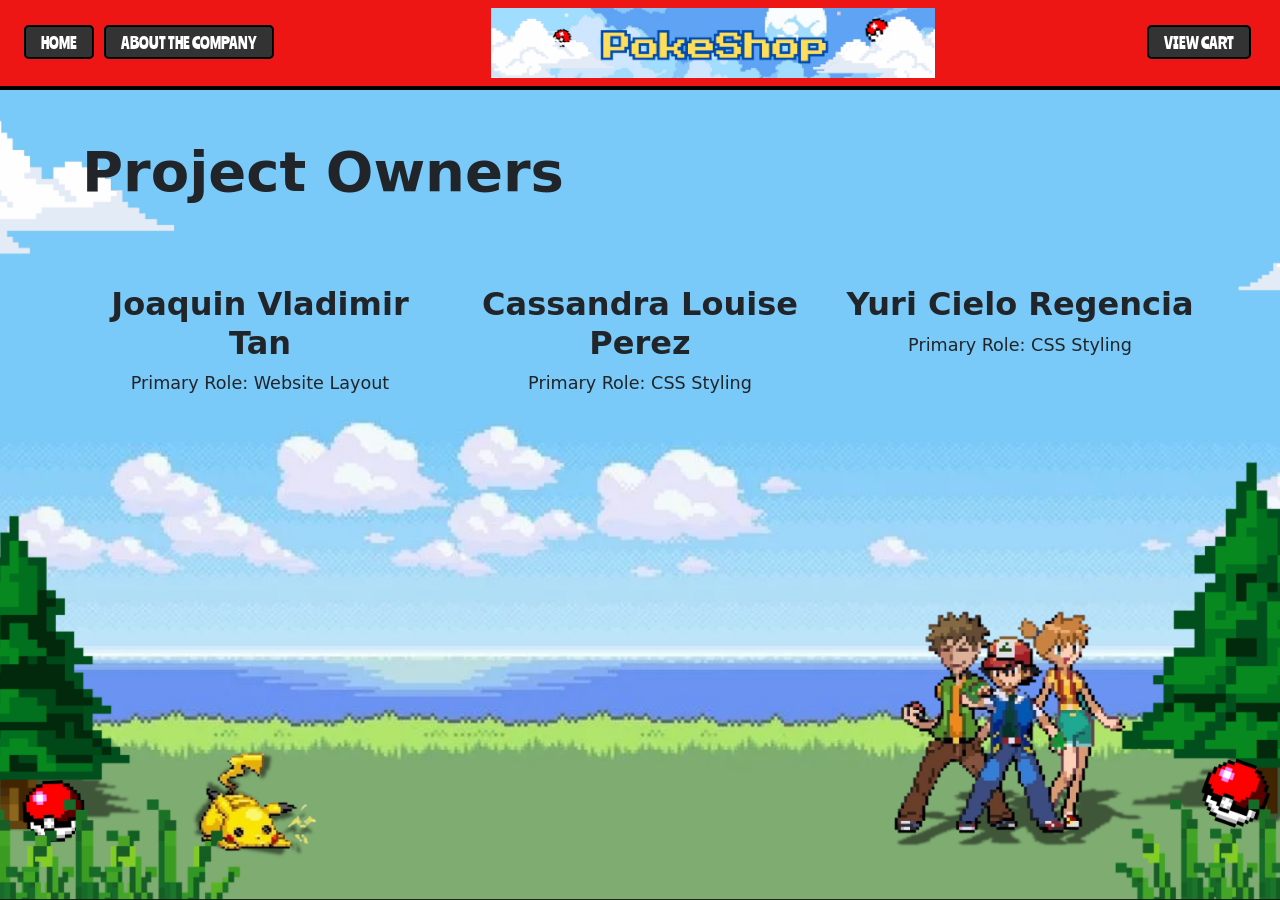
==== commit 24106bc7: "Update about.html" ====
--- a/about.html
+++ b/about.html
@@ -27,15 +27,15 @@
         <div class="row text-center owner-row">
             <div class="col-md-4">
                 <h3 class="owner-name">Joaquin Vladimir Tan</h3>
-                <p class="role-text"><strong>Primary Role:</strong> Website Layout</p>
+                <p class="role-text">Primary Role: Website Layout</p>
             </div>
             <div class="col-md-4">
                 <h3 class="owner-name">Cassandra Louise Perez</h3>
-                <p class="role-text"><strong>Primary Role:</strong> CSS Styling</p>
+                <p class="role-text">Primary Role: CSS Styling</p>
             </div>
             <div class="col-md-4">
                 <h3 class="owner-name">Yuri Cielo Regencia</h3>
-                <p class="role-text"><strong>Primary Role:</strong> CSS Styling</p>
+                <p class="role-text">Primary Role: CSS Styling</p>
             </div>
         </div>
     </div>
